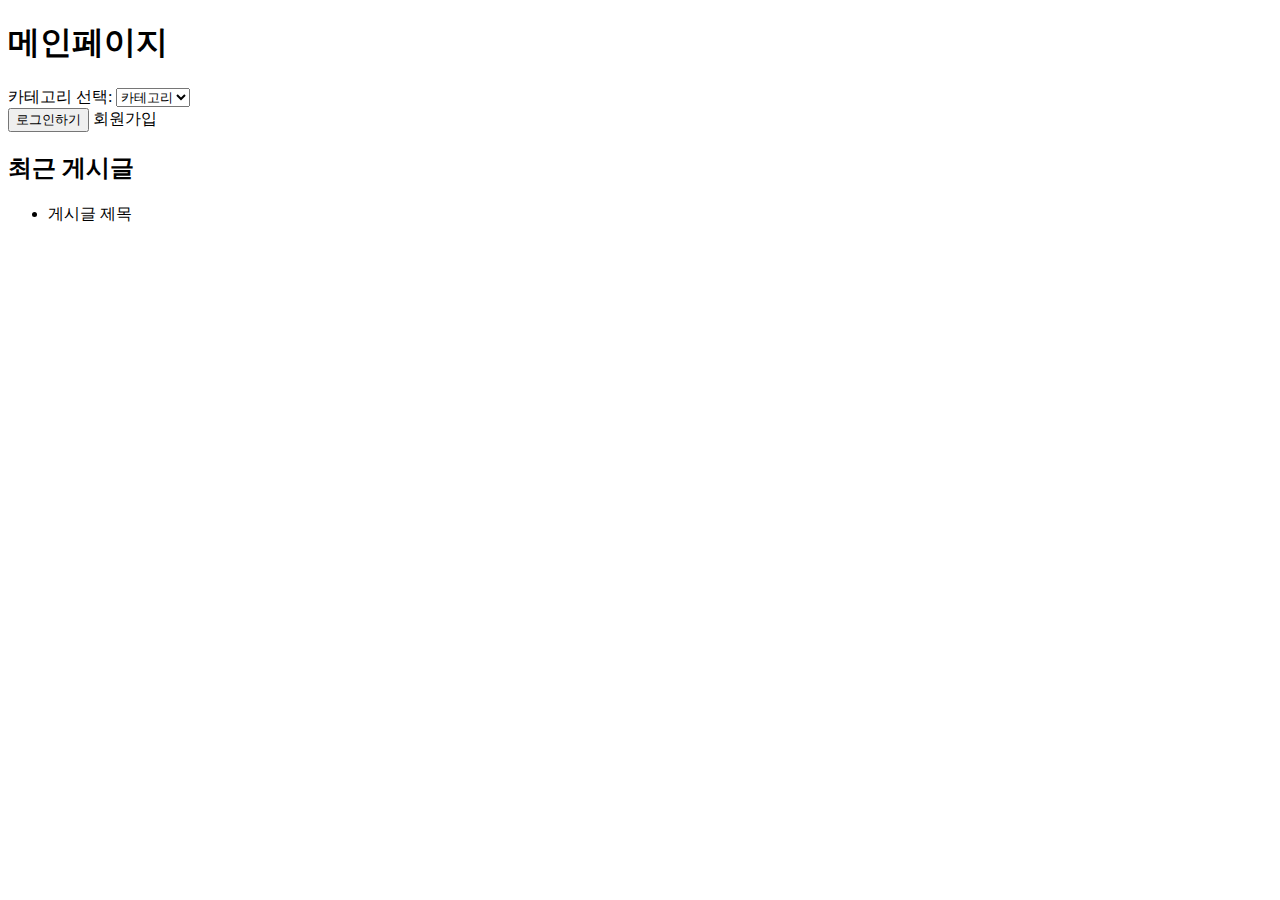
==== src/main/resources/templates/main/index.html @ a17bbdc5 "[FIX] : css 수정" ====
<!DOCTYPE html>
<html xmlns:th="http://www.thymeleaf.org">
<head>
    <meta charset="UTF-8">
    <link rel="stylesheet" href="/css/category-post.css">
    <title>게시판 메인페이지</title>
</head>
<body>
<header>
    <h1>메인페이지</h1>
    <nav>
        <label>카테고리 선택:</label>
        <select onchange="location = this.value">
            <option value="" selected>카테고리</option>
            <option th:each="category : ${categories}"
                    th:value="@{'/category/' + ${category.id}}"
                    th:text="${category.categoryName}">카테고리</option>
        </select>
    </nav>
    <div>
        <button onclick="location.href='/login'">로그인하기</button>
        <a th:href="@{/signup}">회원가입</a>
    </div>
</header>

<main>
    <h2>최근 게시글</h2>
    <ul>
        <li th:each="post : ${posts}">
            <a th:href="@{|/post/${post.id}|}" th:text="${post.title}">게시글 제목</a>
        </li>
    </ul>
</main>
</body>
</html>
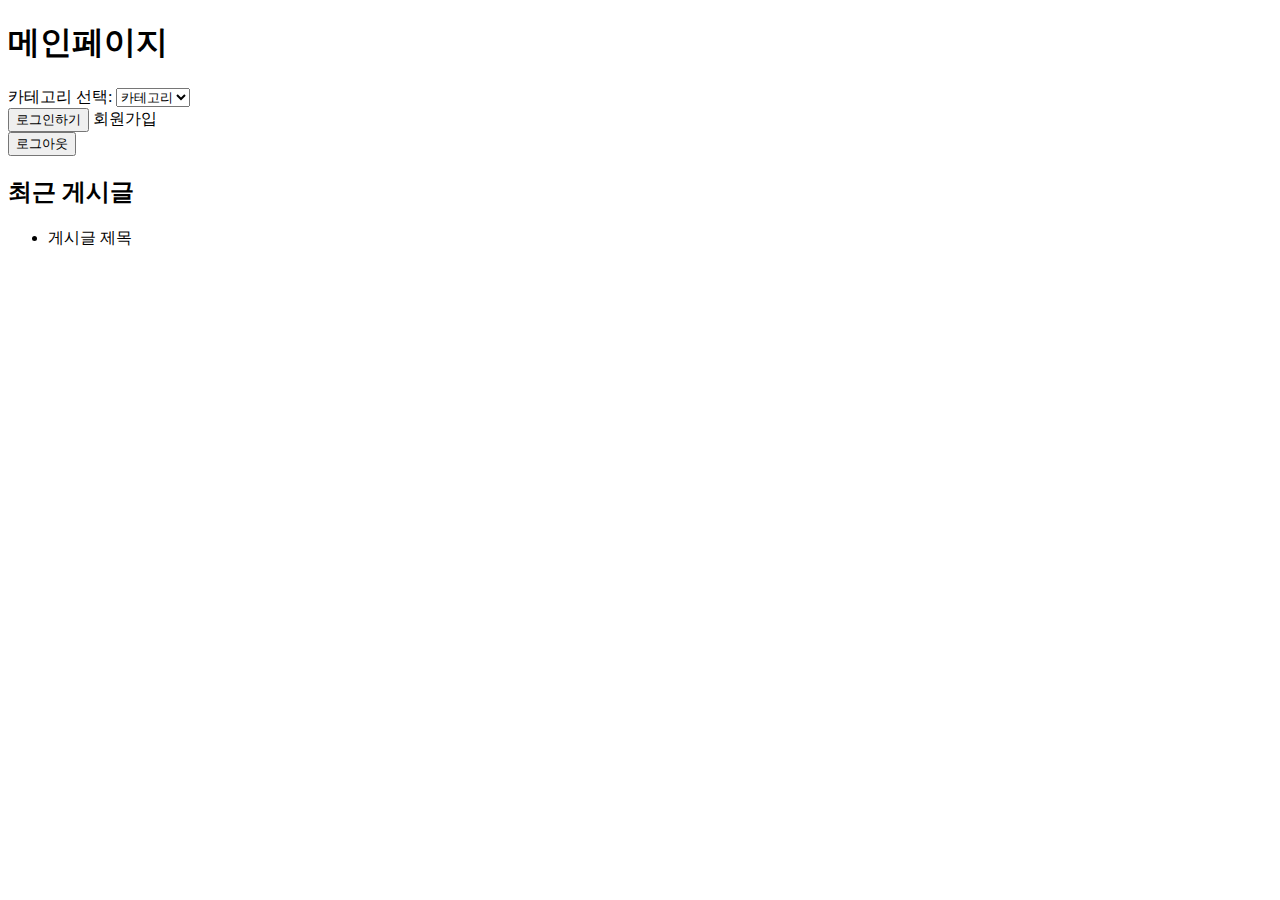
==== commit bc5079d5: "[FIX] : 로그인 시 메인페이지 변경" ====
--- a/src/main/resources/templates/main/index.html
+++ b/src/main/resources/templates/main/index.html
@@ -17,10 +17,19 @@
                     th:text="${category.categoryName}">카테고리</option>
         </select>
     </nav>
+
     <div>
-        <button onclick="location.href='/login'">로그인하기</button>
-        <a th:href="@{/signup}">회원가입</a>
+        <div th:if="${loginUser == null}">
+            <button onclick="location.href='/login'">로그인하기</button>
+            <a th:href="@{/signup}">회원가입</a>
+        </div>
+
+        <div th:if="${loginUser != null}">
+            <span th:text="'환영합니다, ' + ${loginUser.username} + ' 님!'"></span>
+            <button onclick="location.href='/logout'">로그아웃</button>
+        </div>
     </div>
+
 </header>
 
 <main>
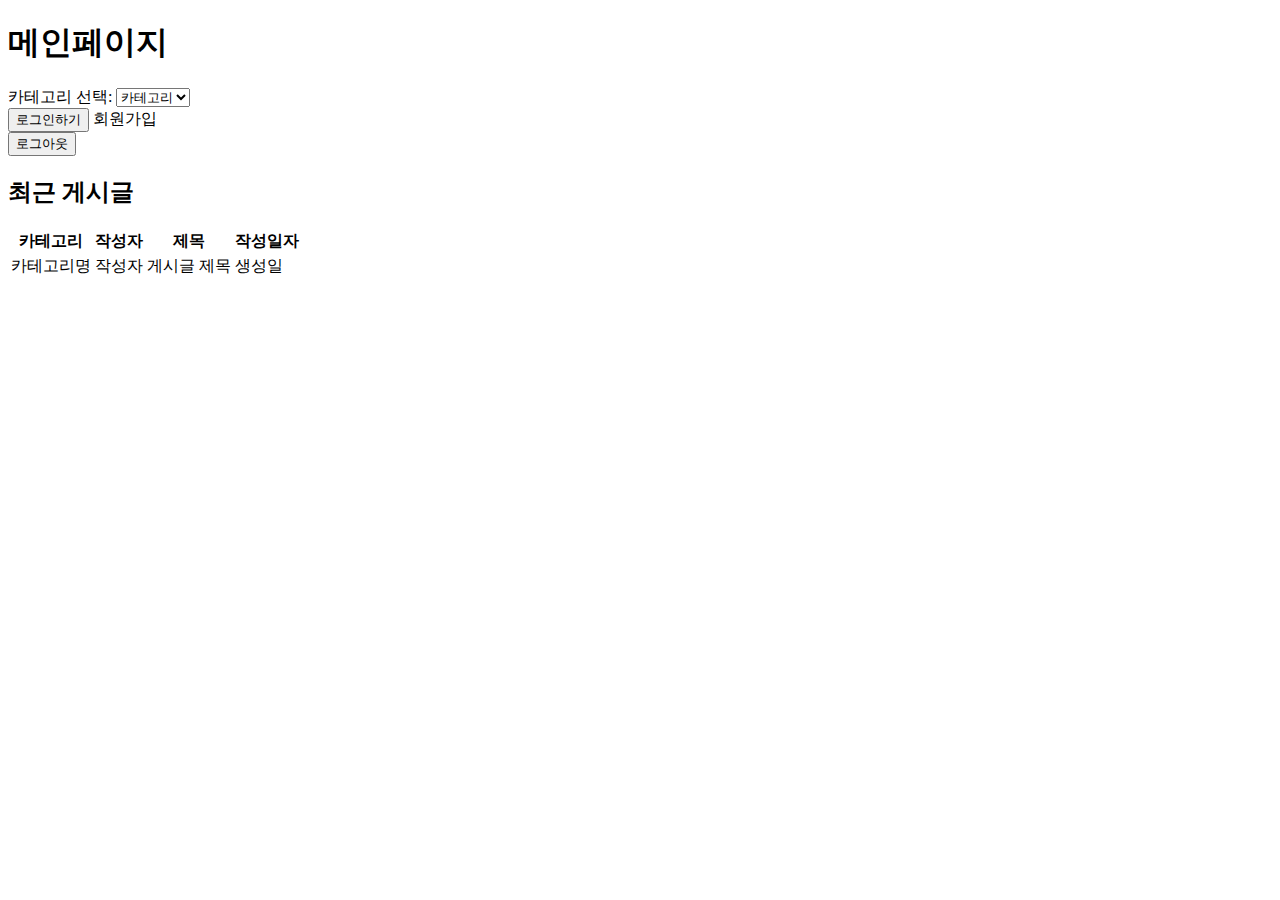
==== commit 4ca70bd4: "[FIX] : html 일부 수정" ====
--- a/src/main/resources/templates/main/index.html
+++ b/src/main/resources/templates/main/index.html
@@ -34,11 +34,24 @@
 
 <main>
     <h2>최근 게시글</h2>
-    <ul>
-        <li th:each="post : ${posts}">
-            <a th:href="@{|/post/${post.id}|}" th:text="${post.title}">게시글 제목</a>
-        </li>
-    </ul>
+    <table>
+        <thead>
+        <tr>
+            <th>카테고리</th>
+            <th>작성자</th>
+            <th>제목</th>
+            <th>작성일자</th>
+        </tr>
+        </thead>
+        <tbody>
+        <tr th:each="post : ${posts}">
+            <td th:text="${post.category.categoryName}">카테고리명</td>
+            <td th:text="${post.user.username}">작성자</td>
+            <td><a th:href="@{|/post/${post.id}|}" th:text="${post.title}">게시글 제목</a></td>
+            <td th:text="${#temporals.format(post.createdAt, 'yyyy-MM-dd HH:mm')}">생성일</td>
+        </tr>
+        </tbody>
+    </table>
 </main>
 </body>
 </html>
